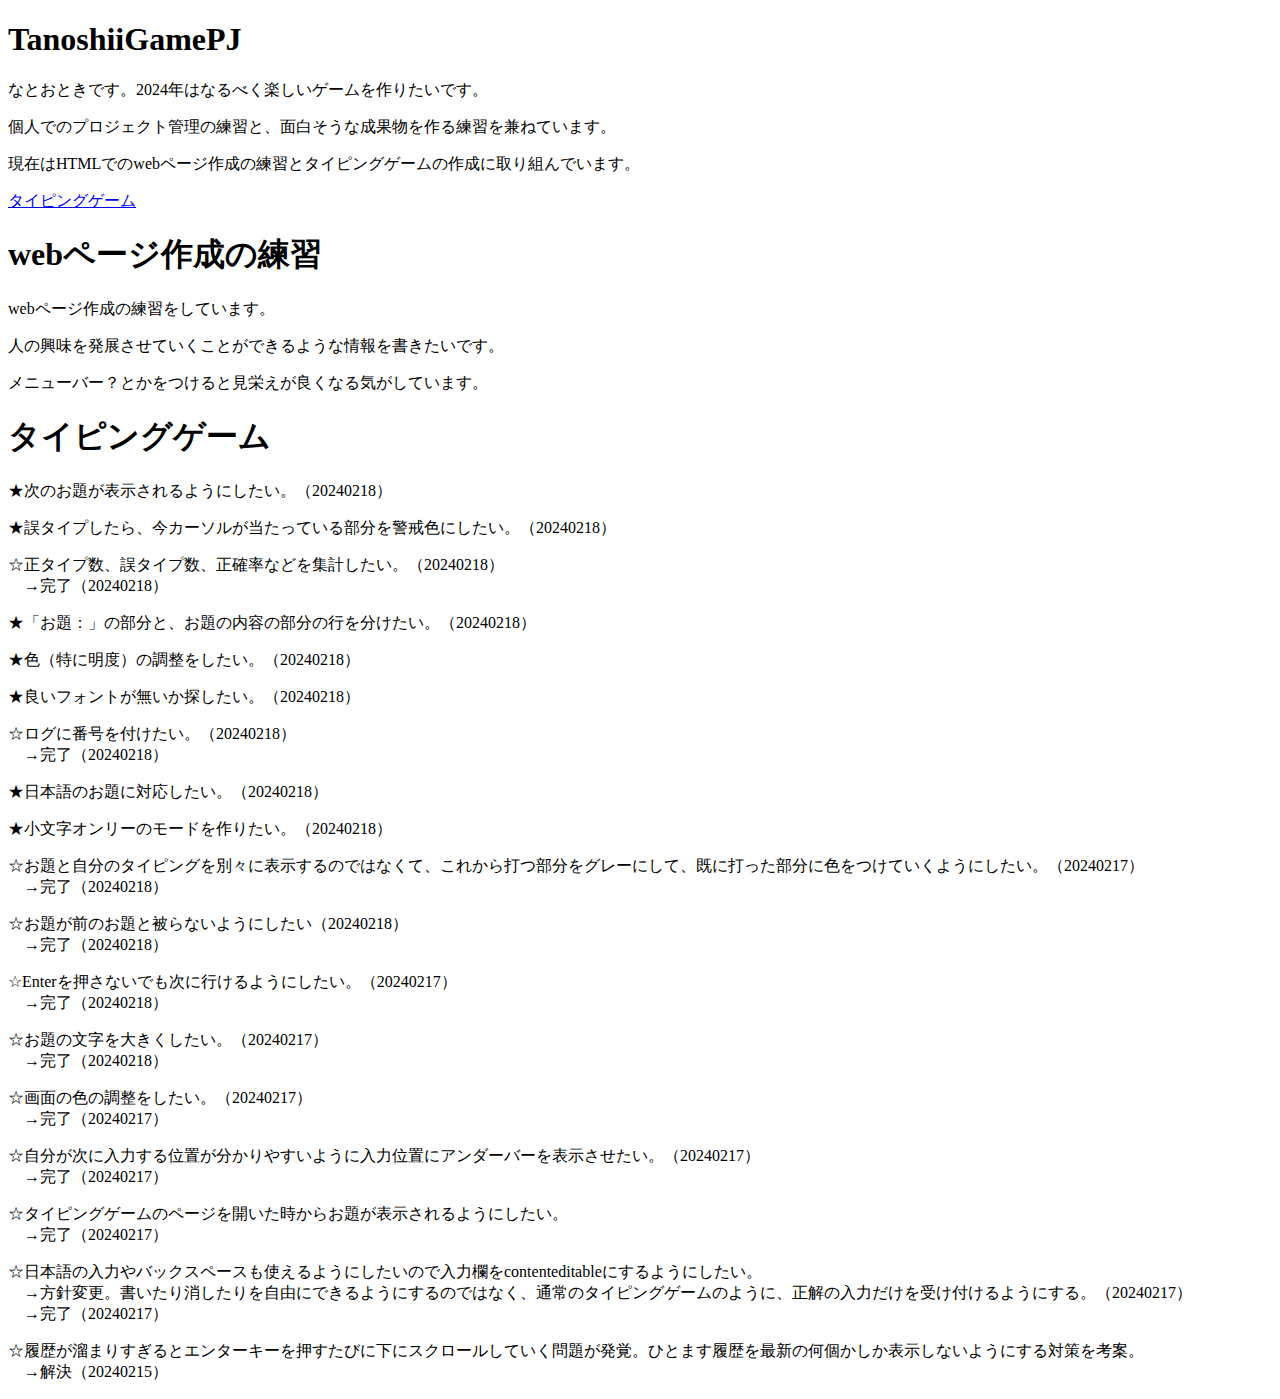
==== index.html @ bdea15a4 "accuracy timer" ====
<!DOCTYPE html>
<html lang="en">
<head>
    <meta charset="UTF-8">
    <meta name="viewport" content="width=device-width, initial-scale=1.0">
    <title>TanoshiiGamePJ</title>
</head>
<body>
    <h1>TanoshiiGamePJ</h1>
    <p>なとおときです。2024年はなるべく楽しいゲームを作りたいです。</p>
    <p>個人でのプロジェクト管理の練習と、面白そうな成果物を作る練習を兼ねています。</p>
    <p>現在はHTMLでのwebページ作成の練習とタイピングゲームの作成に取り組んでいます。</p>
    <a href="./typing/index.html">タイピングゲーム</a>

    <h1>webページ作成の練習</h1>
    <p>webページ作成の練習をしています。</p>
    <p>人の興味を発展させていくことができるような情報を書きたいです。</p>
    <p>メニューバー？とかをつけると見栄えが良くなる気がしています。</p>

    <h1>タイピングゲーム</h1>
    <p>★次のお題が表示されるようにしたい。（20240218）</p>
    <p>★誤タイプしたら、今カーソルが当たっている部分を警戒色にしたい。（20240218）</p>
    <p>☆正タイプ数、誤タイプ数、正確率などを集計したい。（20240218）<br>
        　→完了（20240218）</p>
    <p>★「お題：」の部分と、お題の内容の部分の行を分けたい。（20240218）</p>
    <p>★色（特に明度）の調整をしたい。（20240218）</p>
    <p>★良いフォントが無いか探したい。（20240218）</p>
    <p>☆ログに番号を付けたい。（20240218）<br>
        　→完了（20240218）</p>
    <p>★日本語のお題に対応したい。（20240218）</p>
    <p>★小文字オンリーのモードを作りたい。（20240218）</p>
    <p>☆お題と自分のタイピングを別々に表示するのではなくて、これから打つ部分をグレーにして、既に打った部分に色をつけていくようにしたい。（20240217）<br>
        　→完了（20240218）</p>
    <p>☆お題が前のお題と被らないようにしたい（20240218）<br>
        　→完了（20240218）</p>
    <p>☆Enterを押さないでも次に行けるようにしたい。（20240217）<br>
        　→完了（20240218）</p>
    <p>☆お題の文字を大きくしたい。（20240217）<br>
        　→完了（20240218）</p>
    <p>☆画面の色の調整をしたい。（20240217）<br>
        　→完了（20240217）</p>
    <p>☆自分が次に入力する位置が分かりやすいように入力位置にアンダーバーを表示させたい。（20240217）<br>
        　→完了（20240217）</p>
    <p>☆タイピングゲームのページを開いた時からお題が表示されるようにしたい。<br>
    　→完了（20240217）</p>
    <p>☆日本語の入力やバックスペースも使えるようにしたいので入力欄をcontenteditableにするようにしたい。<br>
        　→方針変更。書いたり消したりを自由にできるようにするのではなく、通常のタイピングゲームのように、正解の入力だけを受け付けるようにする。（20240217）<br>
        　→完了（20240217）</p>
    <p>☆履歴が溜まりすぎるとエンターキーを押すたびに下にスクロールしていく問題が発覚。ひとます履歴を最新の何個かしか表示しないようにする対策を考案。<br>　→解決（20240215）</p>
</body>
</html>
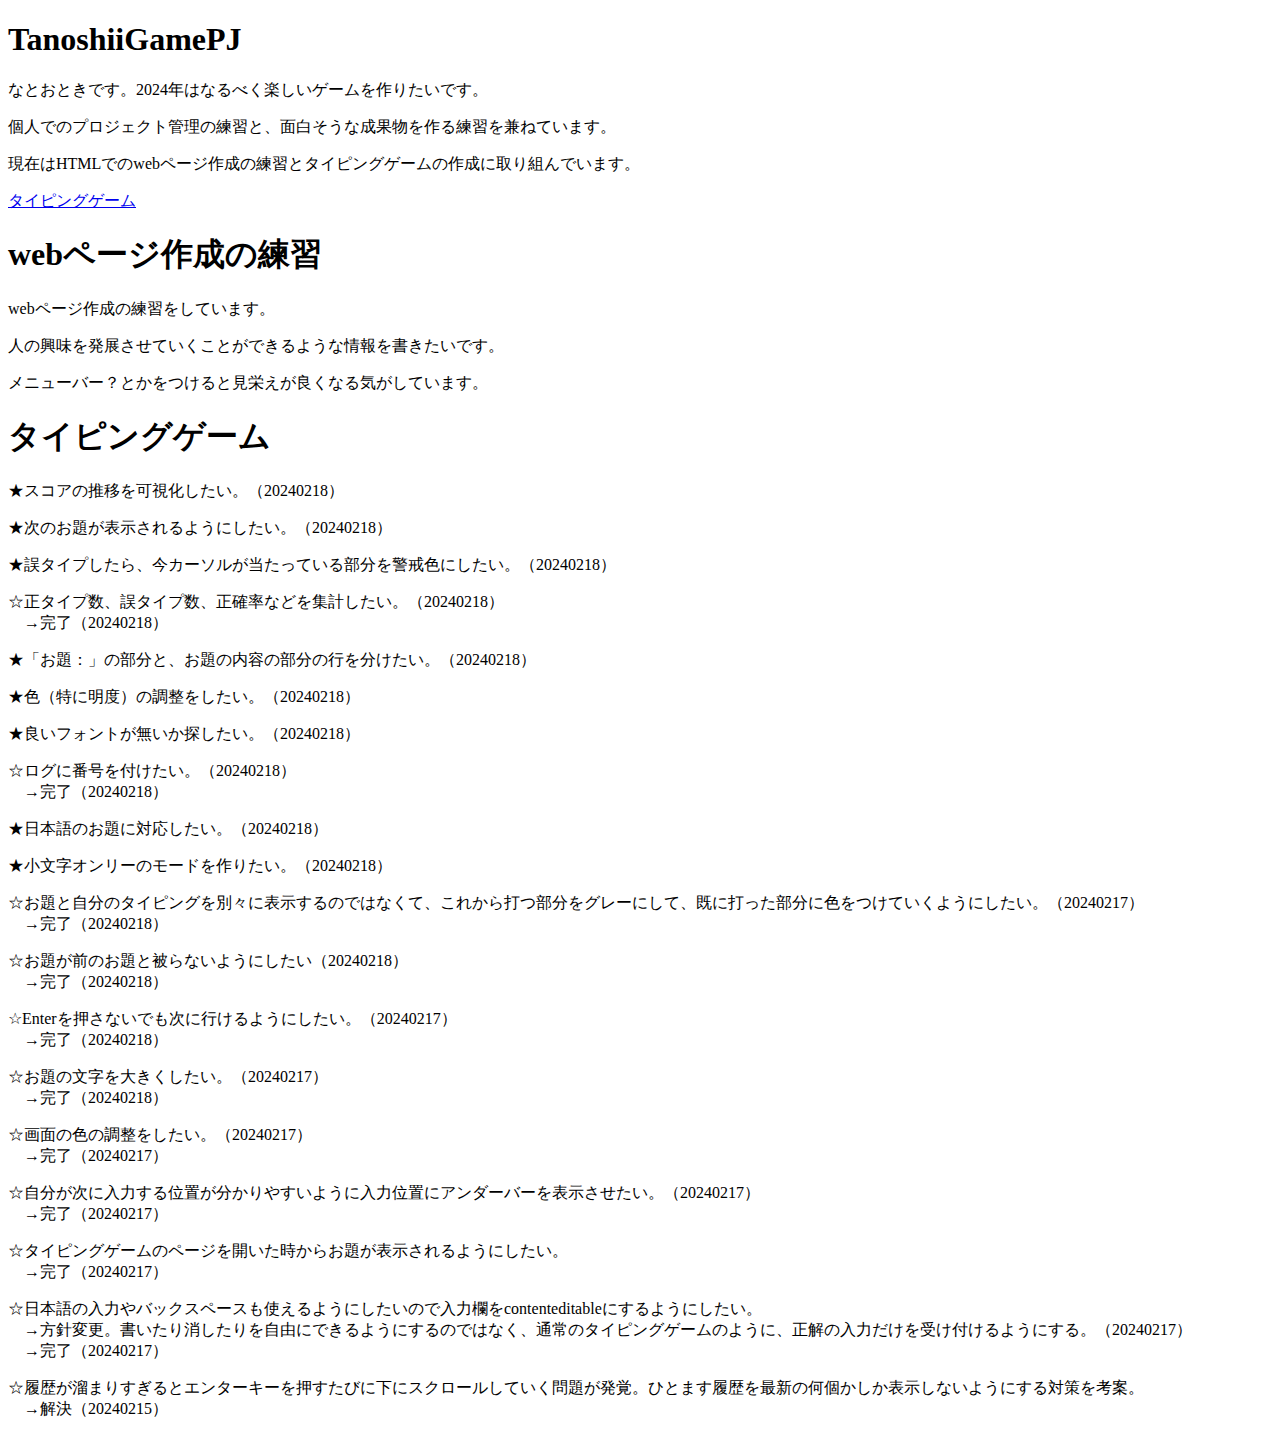
==== commit 53877c8c: "todo add" ====
--- a/index.html
+++ b/index.html
@@ -18,6 +18,7 @@
     <p>メニューバー？とかをつけると見栄えが良くなる気がしています。</p>
 
     <h1>タイピングゲーム</h1>
+    <p>★スコアの推移を可視化したい。（20240218）</p>
     <p>★次のお題が表示されるようにしたい。（20240218）</p>
     <p>★誤タイプしたら、今カーソルが当たっている部分を警戒色にしたい。（20240218）</p>
     <p>☆正タイプ数、誤タイプ数、正確率などを集計したい。（20240218）<br>
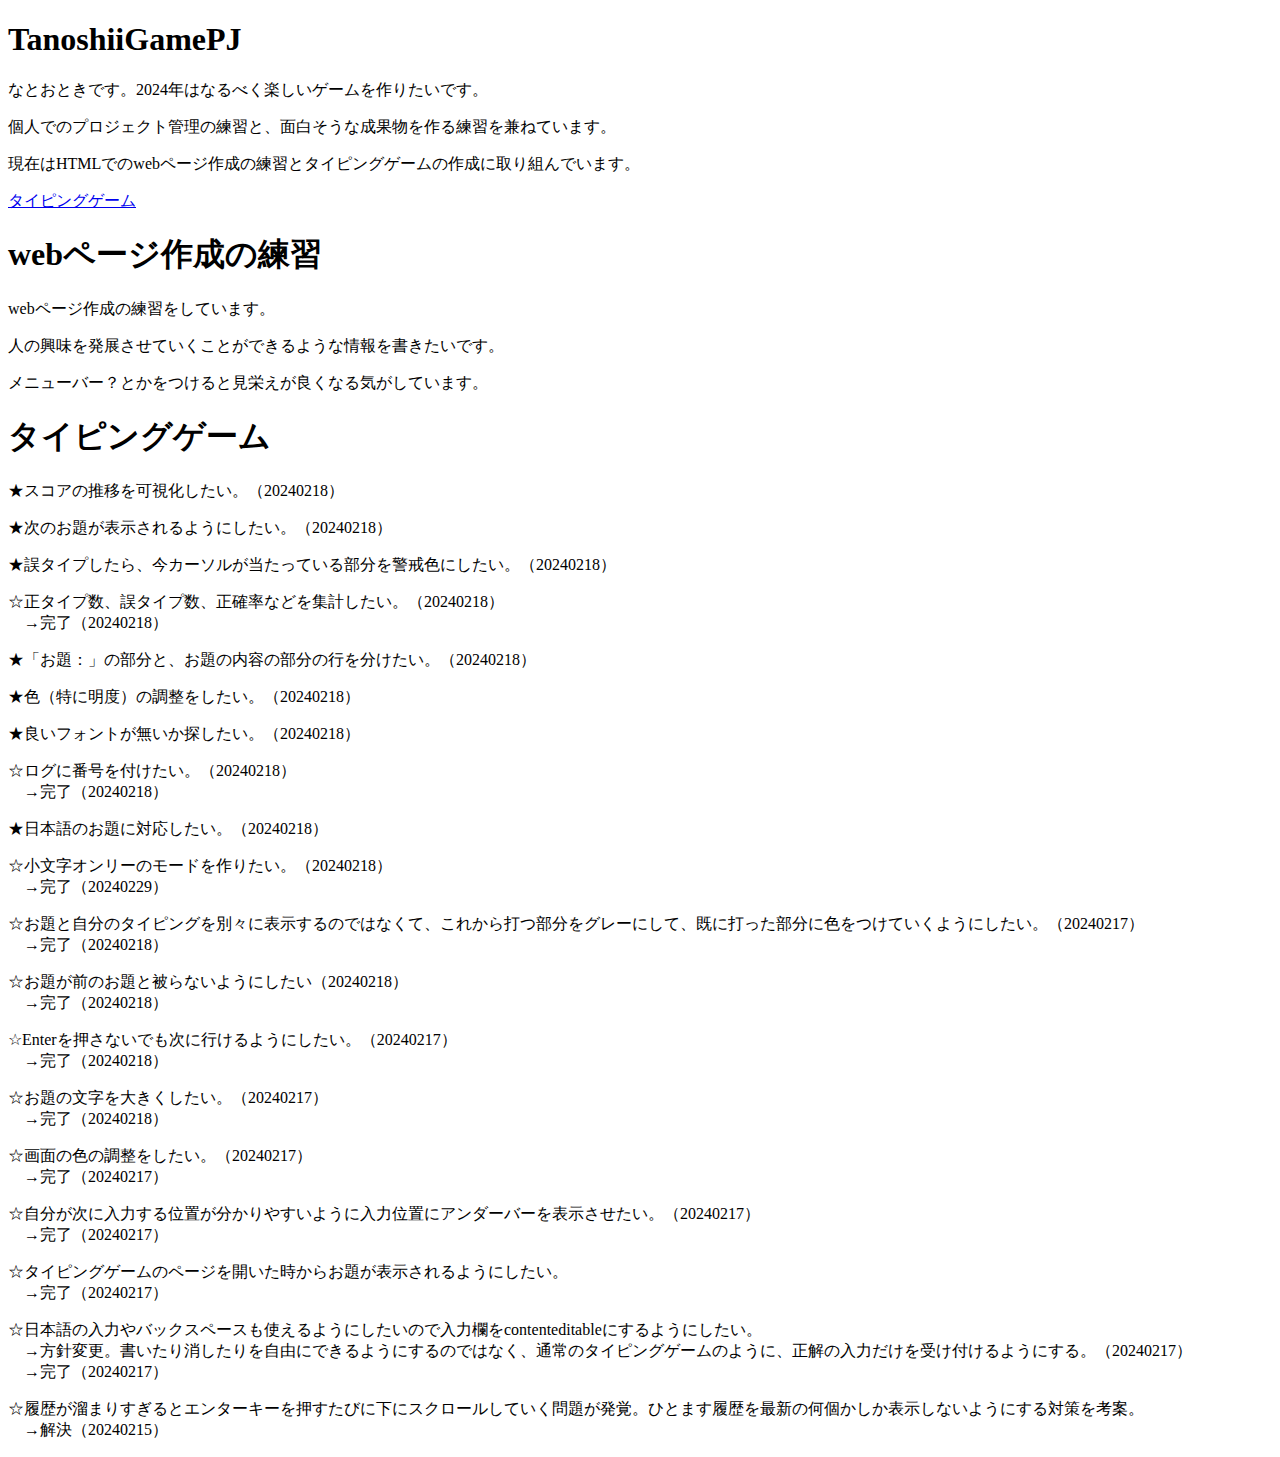
==== commit cb2e35ed: "lowercase" ====
--- a/index.html
+++ b/index.html
@@ -29,7 +29,8 @@
     <p>☆ログに番号を付けたい。（20240218）<br>
         　→完了（20240218）</p>
     <p>★日本語のお題に対応したい。（20240218）</p>
-    <p>★小文字オンリーのモードを作りたい。（20240218）</p>
+    <p>☆小文字オンリーのモードを作りたい。（20240218）<br>
+        　→完了（20240229）</p>
     <p>☆お題と自分のタイピングを別々に表示するのではなくて、これから打つ部分をグレーにして、既に打った部分に色をつけていくようにしたい。（20240217）<br>
         　→完了（20240218）</p>
     <p>☆お題が前のお題と被らないようにしたい（20240218）<br>
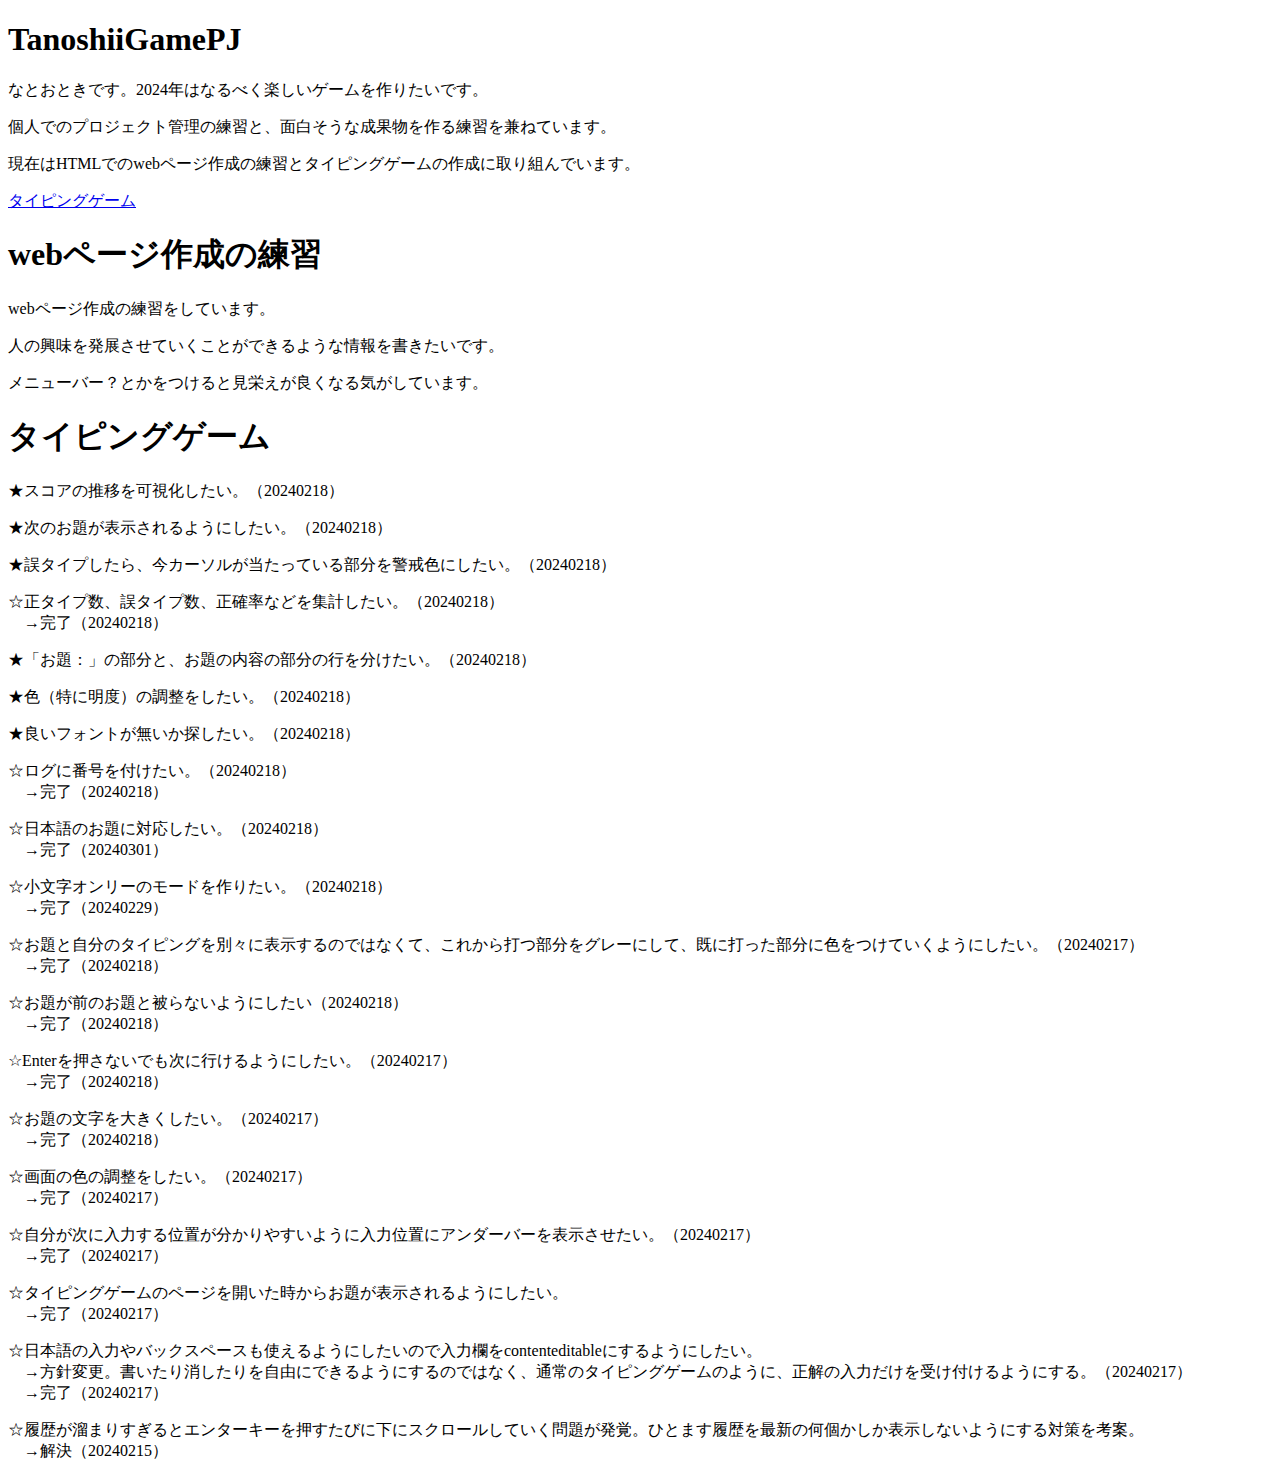
==== commit 5ff10ffd: "nihongo" ====
--- a/index.html
+++ b/index.html
@@ -28,7 +28,8 @@
     <p>★良いフォントが無いか探したい。（20240218）</p>
     <p>☆ログに番号を付けたい。（20240218）<br>
         　→完了（20240218）</p>
-    <p>★日本語のお題に対応したい。（20240218）</p>
+    <p>☆日本語のお題に対応したい。（20240218）<br>
+        　→完了（20240301）</p>
     <p>☆小文字オンリーのモードを作りたい。（20240218）<br>
         　→完了（20240229）</p>
     <p>☆お題と自分のタイピングを別々に表示するのではなくて、これから打つ部分をグレーにして、既に打った部分に色をつけていくようにしたい。（20240217）<br>
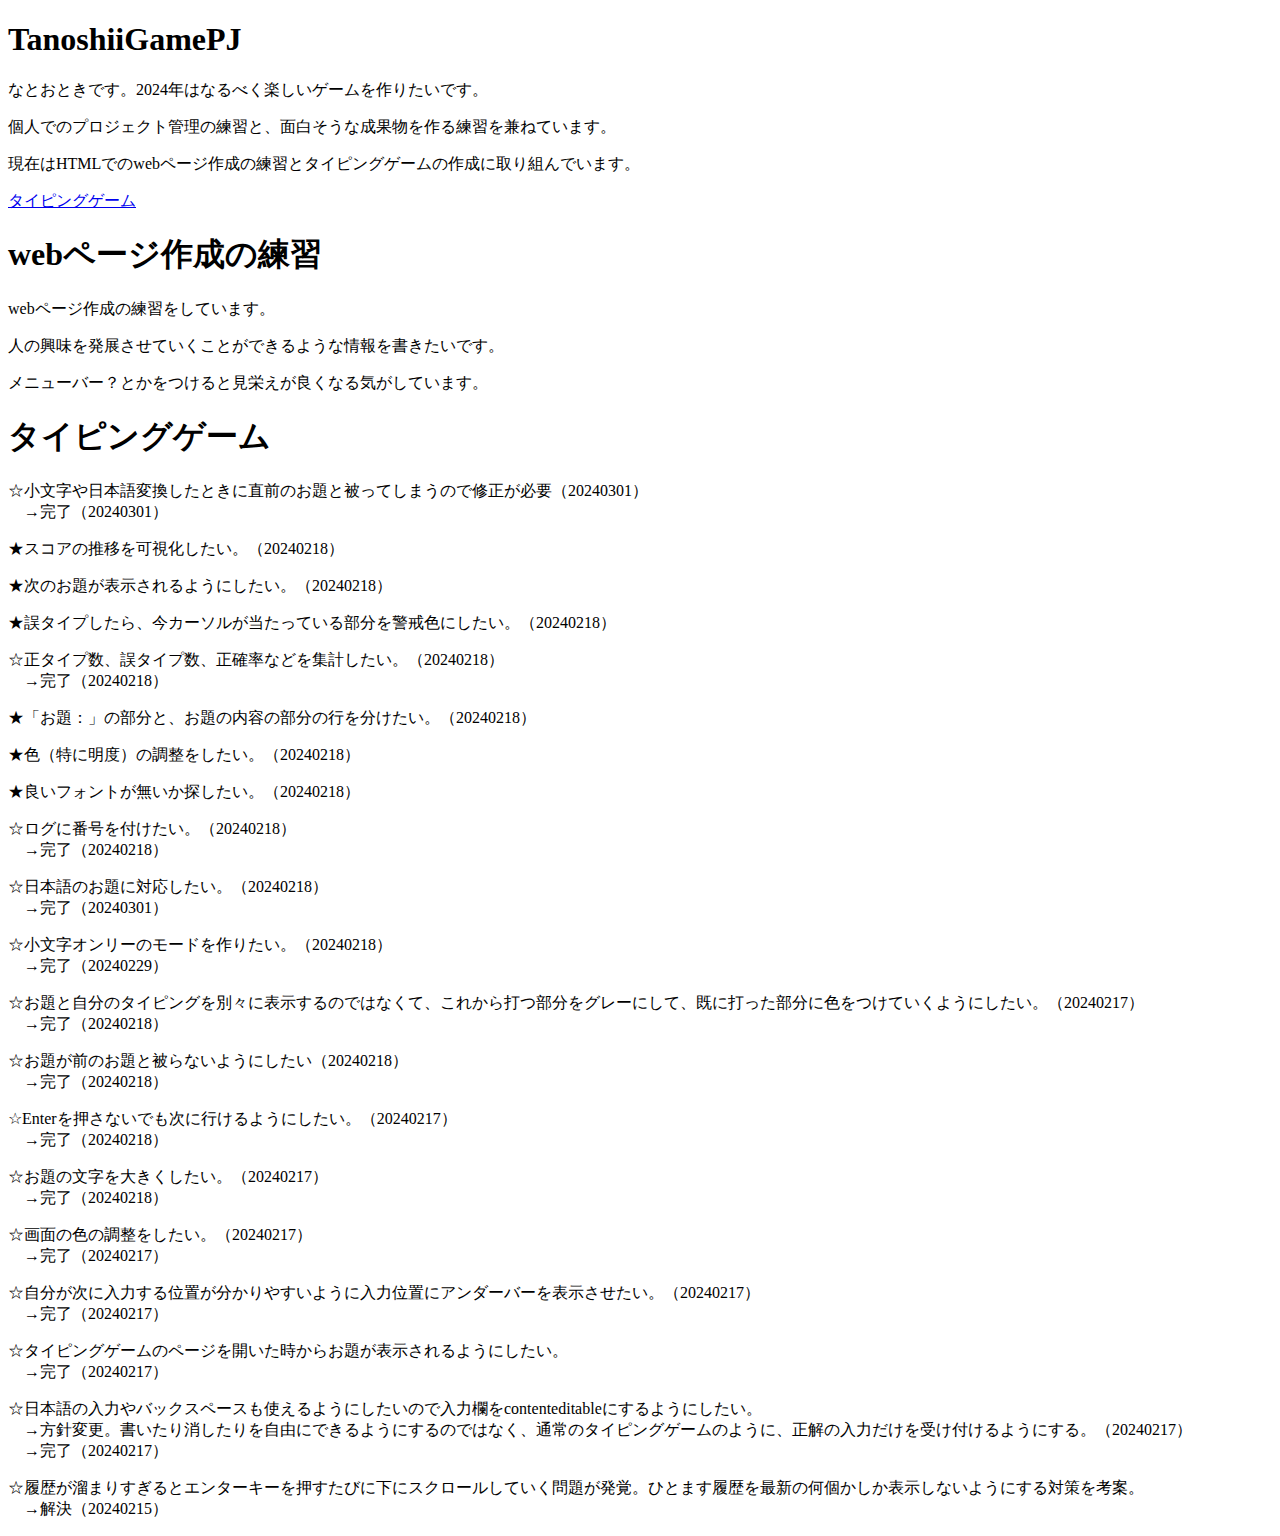
==== commit 03c8bb13: "dub bug fix" ====
--- a/index.html
+++ b/index.html
@@ -18,6 +18,8 @@
     <p>メニューバー？とかをつけると見栄えが良くなる気がしています。</p>
 
     <h1>タイピングゲーム</h1>
+    <p>☆小文字や日本語変換したときに直前のお題と被ってしまうので修正が必要（20240301）<br>
+        　→完了（20240301）</p>
     <p>★スコアの推移を可視化したい。（20240218）</p>
     <p>★次のお題が表示されるようにしたい。（20240218）</p>
     <p>★誤タイプしたら、今カーソルが当たっている部分を警戒色にしたい。（20240218）</p>
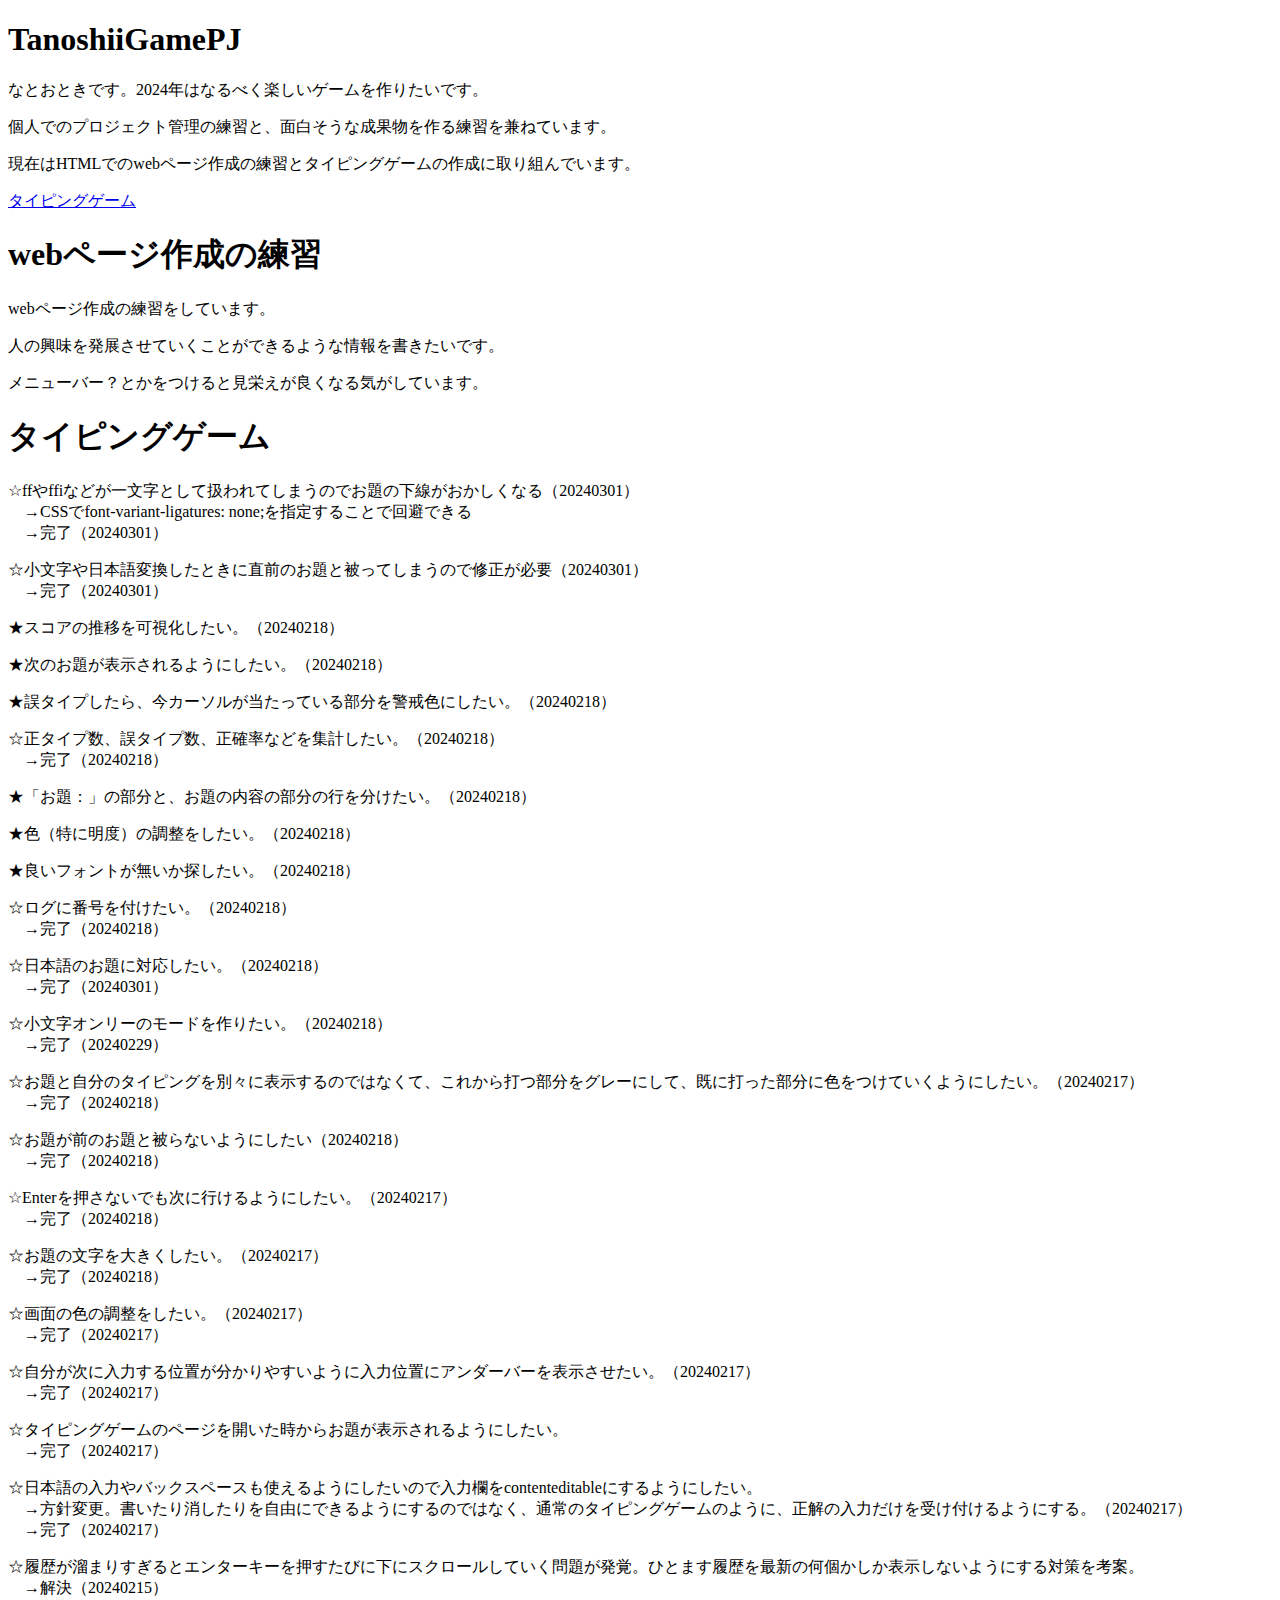
==== commit 56d81612: "ff bug fix" ====
--- a/index.html
+++ b/index.html
@@ -18,6 +18,9 @@
     <p>メニューバー？とかをつけると見栄えが良くなる気がしています。</p>
 
     <h1>タイピングゲーム</h1>
+    <p>☆ffやffiなどが一文字として扱われてしまうのでお題の下線がおかしくなる（20240301）<br>
+        　→CSSでfont-variant-ligatures: none;を指定することで回避できる<br>
+        　→完了（20240301）</p>
     <p>☆小文字や日本語変換したときに直前のお題と被ってしまうので修正が必要（20240301）<br>
         　→完了（20240301）</p>
     <p>★スコアの推移を可視化したい。（20240218）</p>
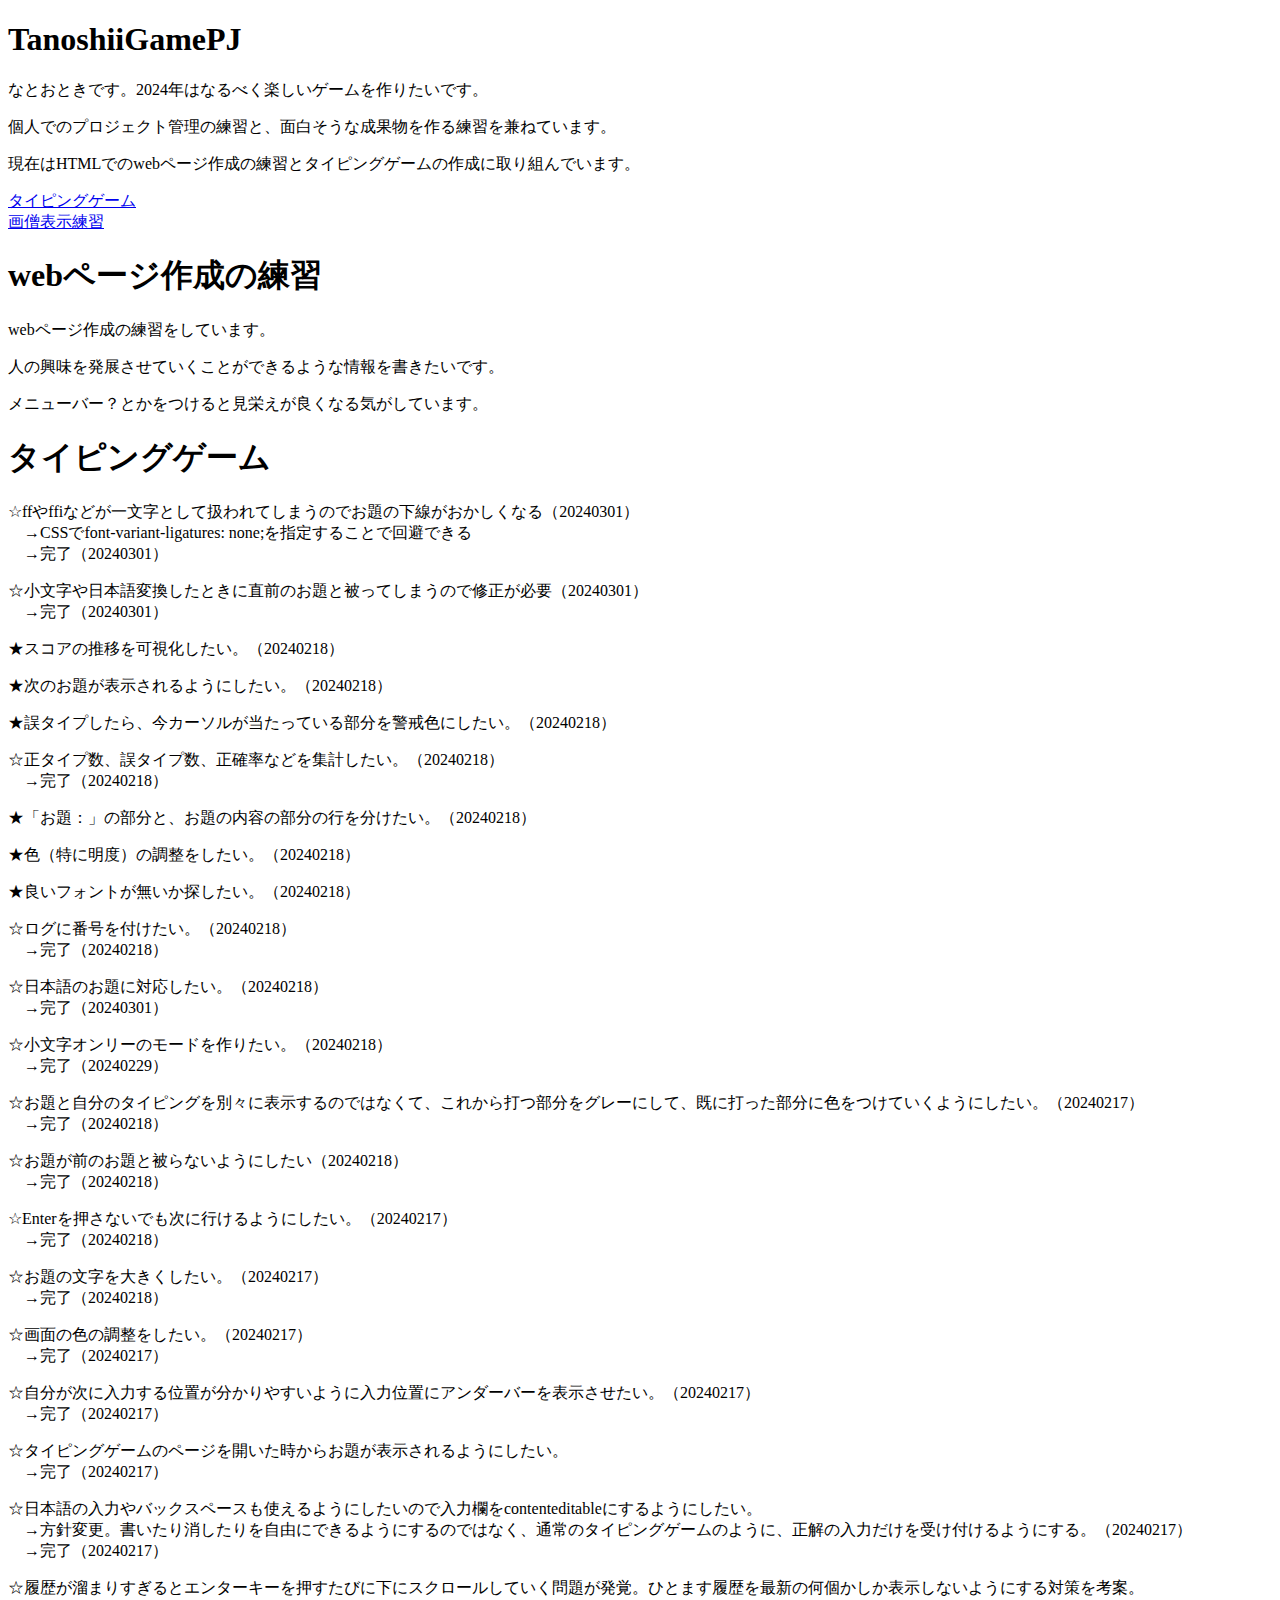
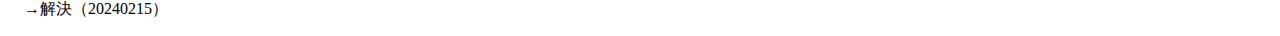
==== commit 205667cf: "image draw practice" ====
--- a/index.html
+++ b/index.html
@@ -10,7 +10,8 @@
     <p>なとおときです。2024年はなるべく楽しいゲームを作りたいです。</p>
     <p>個人でのプロジェクト管理の練習と、面白そうな成果物を作る練習を兼ねています。</p>
     <p>現在はHTMLでのwebページ作成の練習とタイピングゲームの作成に取り組んでいます。</p>
-    <a href="./typing/index.html">タイピングゲーム</a>
+    <a href="./typing/index.html">タイピングゲーム</a><br>
+    <a href="./picture/index.html">画僧表示練習</a>
 
     <h1>webページ作成の練習</h1>
     <p>webページ作成の練習をしています。</p>
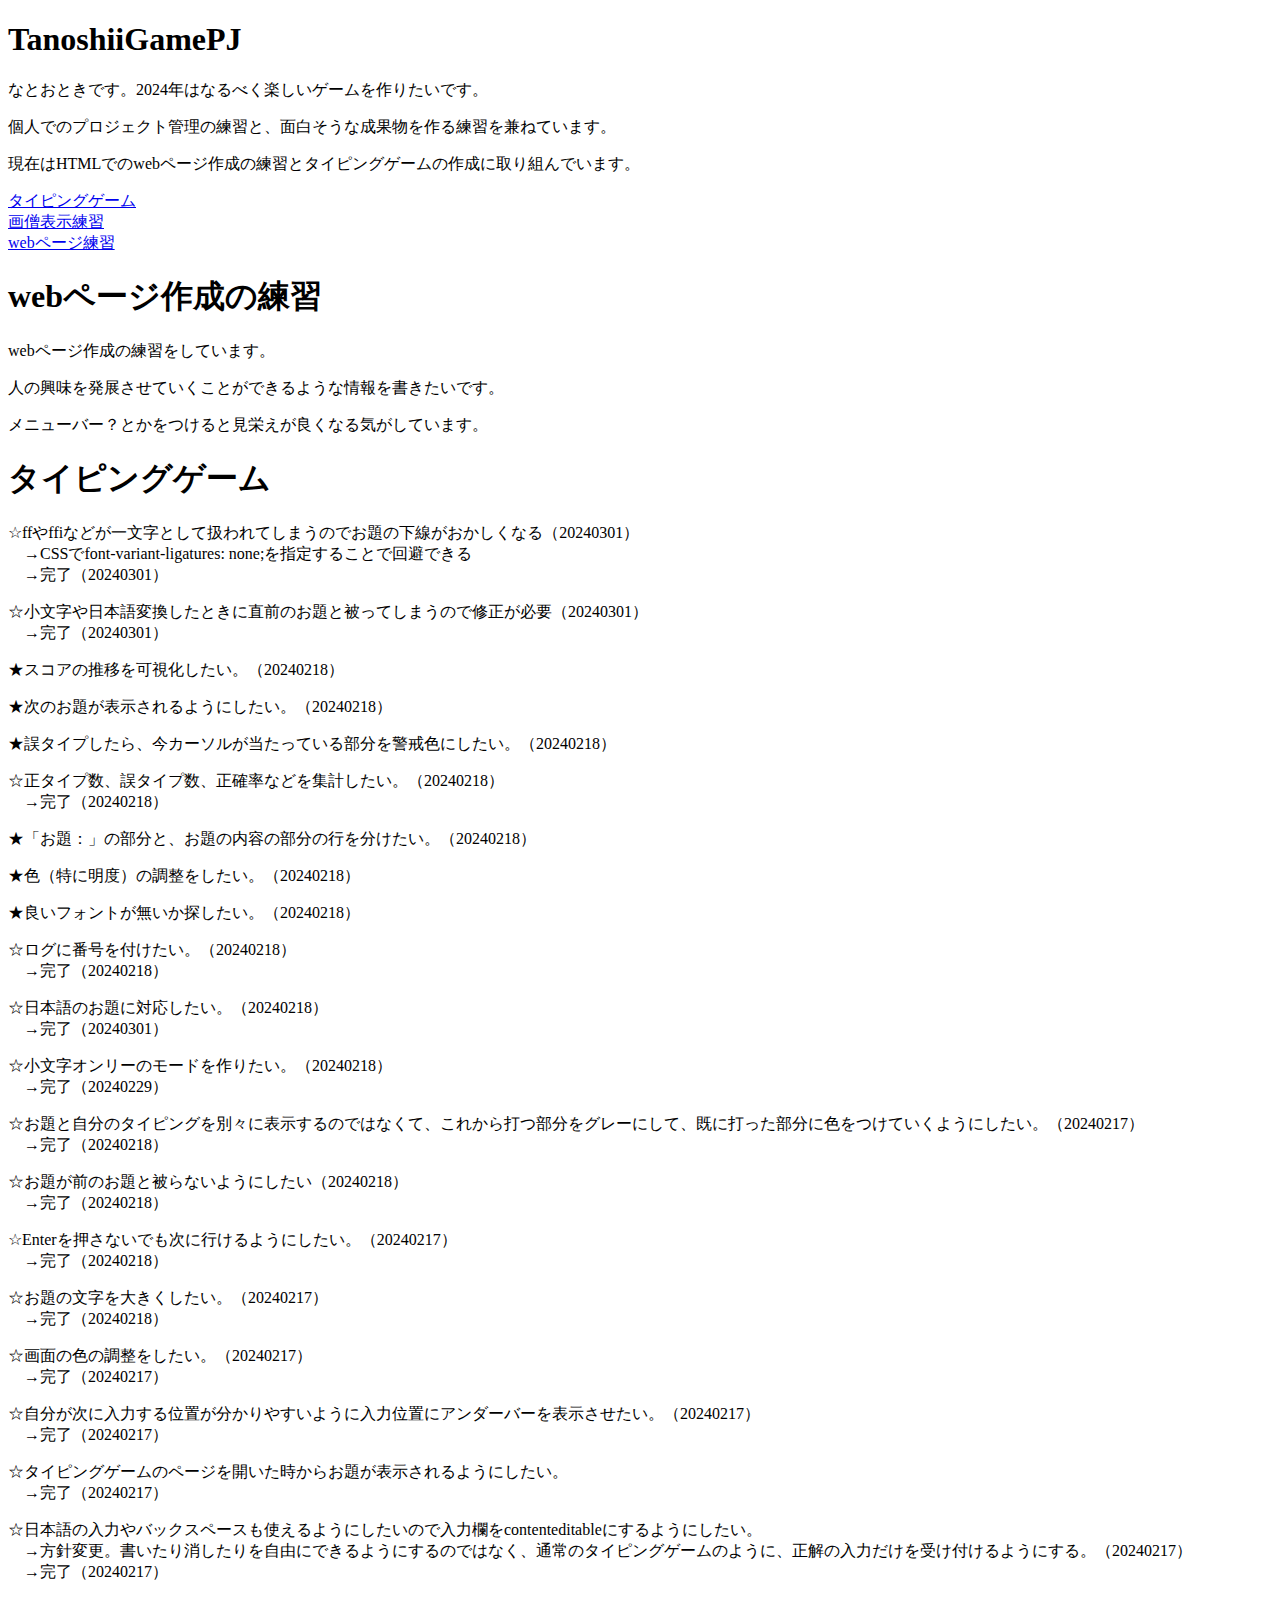
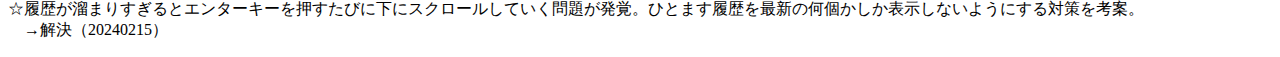
==== commit 994ac3cc: "top webpage" ====
--- a/index.html
+++ b/index.html
@@ -11,7 +11,8 @@
     <p>個人でのプロジェクト管理の練習と、面白そうな成果物を作る練習を兼ねています。</p>
     <p>現在はHTMLでのwebページ作成の練習とタイピングゲームの作成に取り組んでいます。</p>
     <a href="./typing/index.html">タイピングゲーム</a><br>
-    <a href="./picture/index.html">画僧表示練習</a>
+    <a href="./picture/index.html">画僧表示練習</a><br>
+    <a href="./webpage/index.html">webページ練習</a>
 
     <h1>webページ作成の練習</h1>
     <p>webページ作成の練習をしています。</p>
